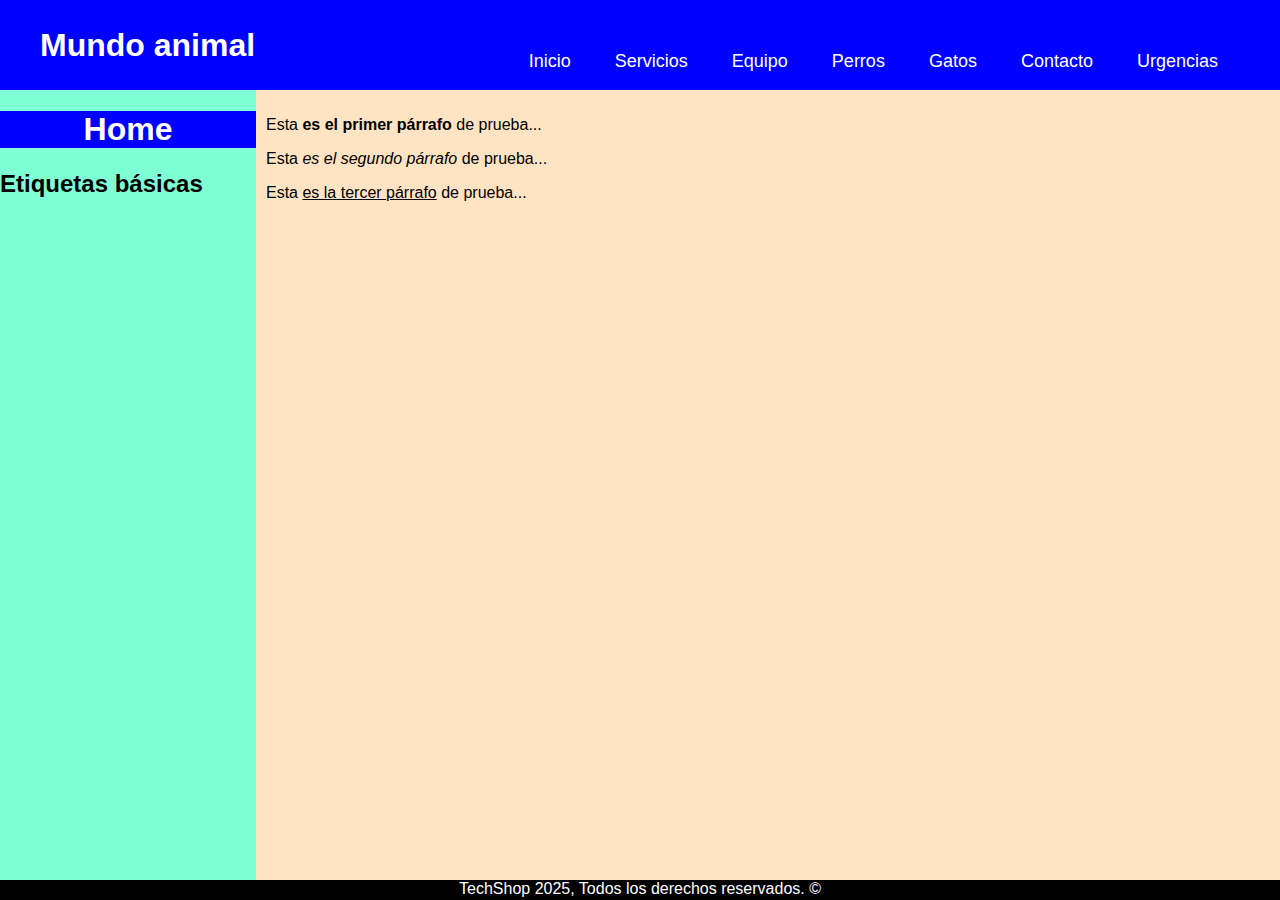
==== src/main/resources/static/blog.html @ fcb72381 "Primer Commit, Veterinaria Mundo Animal" ====
<!DOCTYPE html>
<!--
Click nbfs://nbhost/SystemFileSystem/Templates/Licenses/license-default.txt to change this license
Click nbfs://nbhost/SystemFileSystem/Templates/Other/html.html to edit this template
-->
<html>
    <head>
        <title>Blog</title>
        <meta charset="UTF-8">
        <meta name="viewport" content="width=device-width, initial-scale=1.0">
        <link href="css/estilos.css" rel="stylesheet" type="text/css"/>
    </head>
    <body>
        <header>
            <nav>
                <a class='nav-link logo' href="index.html"> Mundo animal </a>
                <ul class='nav-menu'>
                    <li class='nav-menu-item'><a class='nav-link enlace' href="index.html">Inicio</a></li>
                    <li class='nav-menu-item'><a class='nav-link enlace' href="servicios.html">Servicios</a></li>
                    <li class='nav-menu-item'><a class='nav-link enlace' href="equipo.html">Equipo</a></li>
                    <li class='nav-menu-item'><a class='nav-link enlace' href="perros.html">Perros</a></li>
                    <li class='nav-menu-item'><a class='nav-link enlace' href="gatos.html">Gatos</a></li>
                    <li class='nav-menu-item'><a class='nav-link enlace' href="contactos.html">Contacto</a></li>
                    <li class='nav-menu-item'><a class='nav-link enlace' href="urgencias.html">Urgencias</a></li>
                </ul>
            </nav>
        </header>
        <aside>
            <h1 style='text-align: center; background-color: blue; color: white;'>Home</h1>
            <h2>Etiquetas básicas</h2>
        </aside>
        <section>
            <p>Esta <b>es el primer párrafo</b> de prueba...</p>
            <p>Esta <i>es el segundo párrafo</i> de prueba...</p>
            <p>Esta <u>es la tercer párrafo</u> de prueba...</p>
        </section>
        <footer>
            TechShop 2025, Todos los derechos reservados. &COPY;
        </footer>
    </body>
</html>
---- src/main/resources/static/css/estilos.css ----
body {
    background-color: bisque;
    font-family: sans-serif;
}

header {
    background-color: blue;
    position: fixed;
    top: 0;
    left: 0;
    width: 100%;
    height: 90px;
}

aside{
    background-color: aquamarine;
    position: fixed;
    top: 90px;
    left: 0;
    width: 20%;
    bottom: 20px;
}

section{
    background-color: bisque;
    overflow-y: scroll;
    position: fixed;
    top: 90px;
    left: 20%;
    width: 80%;
    bottom: 20px;
    padding: 10px;
}

footer{
    background-color: black;
    color:white;
    text-align: center;
    position: fixed;
    left: 0;
    width: 100%;
    bottom: 0;
    height: 20px;
}

nav{
    display: flex;
    justify-content: space-between;
}

.nav-link{
    color: white;
    text-decoration: none;
}

.logo{
    font-size: 32px;
    font-weight: bold;
    padding-left: 40px;
    line-height: 90px;
}

.nav-menu{
    display: flex;
    list-style: none;
    padding-right: 40px;
}

.nav-menu-item{
    font-size: 18px;
    margin: 0 10px;
    line-height: 90px;
}

.enlace{
    padding: 8px 12px;
    border-radius: 10px;
}

.enlace:hover{
    background-color: black;
    
}
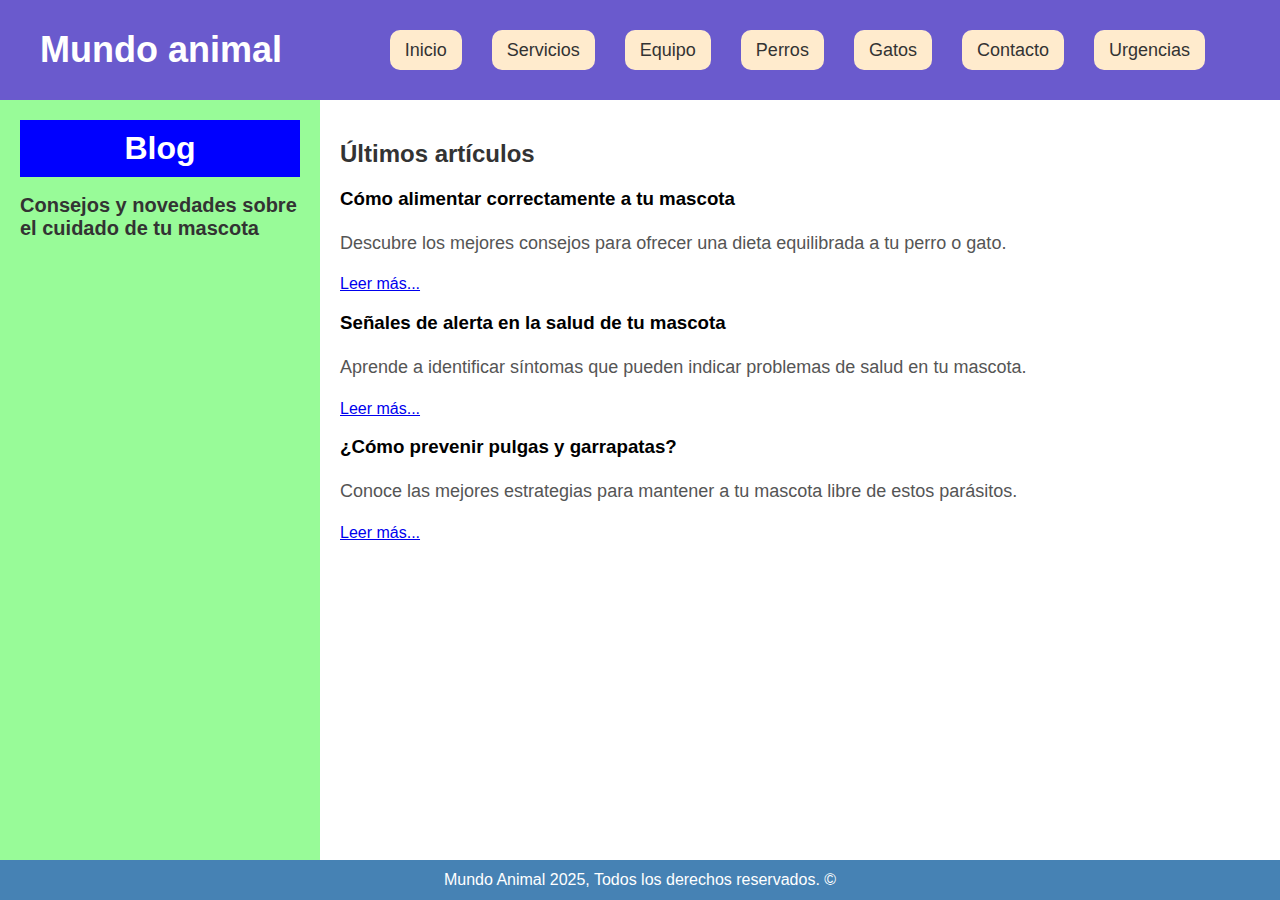
==== commit 5243d8b5: "Segundo commit, terminando las paginas y agregando estilo, imagenes y videos" ====
--- a/src/main/resources/static/blog.html
+++ b/src/main/resources/static/blog.html
@@ -1,11 +1,10 @@
 <!DOCTYPE html>
 <!--
-Click nbfs://nbhost/SystemFileSystem/Templates/Licenses/license-default.txt to change this license
-Click nbfs://nbhost/SystemFileSystem/Templates/Other/html.html to edit this template
+Practica #2 Alejandro Espinoza
 -->
 <html>
     <head>
-        <title>Blog</title>
+        <title>Mundo Animal - Blog</title>
         <meta charset="UTF-8">
         <meta name="viewport" content="width=device-width, initial-scale=1.0">
         <link href="css/estilos.css" rel="stylesheet" type="text/css"/>
@@ -20,22 +19,38 @@
                     <li class='nav-menu-item'><a class='nav-link enlace' href="equipo.html">Equipo</a></li>
                     <li class='nav-menu-item'><a class='nav-link enlace' href="perros.html">Perros</a></li>
                     <li class='nav-menu-item'><a class='nav-link enlace' href="gatos.html">Gatos</a></li>
-                    <li class='nav-menu-item'><a class='nav-link enlace' href="contactos.html">Contacto</a></li>
+                    <li class='nav-menu-item'><a class='nav-link enlace' href="contacto.html">Contacto</a></li>
                     <li class='nav-menu-item'><a class='nav-link enlace' href="urgencias.html">Urgencias</a></li>
                 </ul>
             </nav>
         </header>
         <aside>
-            <h1 style='text-align: center; background-color: blue; color: white;'>Home</h1>
-            <h2>Etiquetas básicas</h2>
+            <h1 style='text-align: center; background-color: blue; color: white;'>Blog</h1>
+            <h2>Consejos y novedades sobre el cuidado de tu mascota</h2>
         </aside>
         <section>
-            <p>Esta <b>es el primer párrafo</b> de prueba...</p>
-            <p>Esta <i>es el segundo párrafo</i> de prueba...</p>
-            <p>Esta <u>es la tercer párrafo</u> de prueba...</p>
+            <h2>Últimos artículos</h2>
+            
+            <article>
+                <h3>Cómo alimentar correctamente a tu mascota</h3>
+                <p>Descubre los mejores consejos para ofrecer una dieta equilibrada a tu perro o gato.</p>
+                <a href="#">Leer más...</a>
+            </article>
+            
+            <article>
+                <h3>Señales de alerta en la salud de tu mascota</h3>
+                <p>Aprende a identificar síntomas que pueden indicar problemas de salud en tu mascota.</p>
+                <a href="#">Leer más...</a>
+            </article>
+            
+            <article>
+                <h3>¿Cómo prevenir pulgas y garrapatas?</h3>
+                <p>Conoce las mejores estrategias para mantener a tu mascota libre de estos parásitos.</p>
+                <a href="#">Leer más...</a>
+            </article>
         </section>
         <footer>
-            TechShop 2025, Todos los derechos reservados. &COPY;
+            Mundo Animal 2025, Todos los derechos reservados. &COPY;
         </footer>
     </body>
 </html>
--- a/src/main/resources/static/css/estilos.css
+++ b/src/main/resources/static/css/estilos.css
@@ -1,83 +1,167 @@
 body {
-    background-color: bisque;
-    font-family: sans-serif;
+    background-color: #f0f8ff; /* Un color suave, azul claro */
+    font-family: 'Arial', sans-serif;
+    margin: 0;
+    padding: 0;
 }
 
 header {
-    background-color: blue;
+    background-color: #6a5acd; /* Lavanda suave */
     position: fixed;
     top: 0;
     left: 0;
     width: 100%;
-    height: 90px;
+    height: 100px;
+    display: flex;
+    justify-content: space-between;
+    align-items: center;
+    padding: 0 20px;
+    box-sizing: border-box;
 }
 
-aside{
-    background-color: aquamarine;
-    position: fixed;
-    top: 90px;
-    left: 0;
-    width: 20%;
-    bottom: 20px;
+nav {
+    display: flex;
+    justify-content: space-between;
+    align-items: center;
+    width: 100%;
 }
 
-section{
-    background-color: bisque;
-    overflow-y: scroll;
+.logo {
+    font-size: 36px;
+    font-weight: bold;
+    color: white;
+    text-decoration: none;
+    padding: 0 20px;
+}
+
+.nav-link {
+    color: white; /* Color del texto de los enlaces en el menú */
+    text-decoration: none;
+    transition: color 0.3s ease;
+}
+
+.nav-link:hover {
+    color: #ff6347; /* Un color coral suave para el hover */
+}
+
+.nav-menu {
+    display: flex;
+    list-style: none;
+    padding-right: 40px;
+}
+
+.nav-menu-item {
+    font-size: 18px;
+    margin: 0 15px;
+    color: white;
+    transition: color 0.3s ease;
+}
+
+.nav-menu-item:hover {
+    color: #ff6347; /* Un color coral suave para el hover */
+}
+
+.enlace {
+    padding: 10px 15px;
+    border-radius: 10px;
+    background-color: #ffebcd; /* Un color pastel agradable */
+    color: #333;
+    text-decoration: none;
+    transition: background-color 0.3s ease;
+}
+
+.enlace:hover {
+    background-color: #f4a261; /* Un color coral cuando se pasa el mouse */
+}
+
+aside {
+    background-color: #98fb98; /* Verde menta suave */
     position: fixed;
-    top: 90px;
-    left: 20%;
-    width: 80%;
+    top: 100px; /* Ajuste debido al header */
+    left: 0;
+    width: 25%;
     bottom: 20px;
+    padding: 20px;
+    box-sizing: border-box;
+}
+
+aside h1 {
+    text-align: center;
+    background-color: #4682b4; /* Azul oscuro */
+    color: white;
+    margin: 0;
     padding: 10px;
 }
 
-footer{
-    background-color: black;
-    color:white;
+aside h2 {
+    font-size: 20px;
+    color: #333;
+}
+
+section {
+    background-color: #ffffff; /* Fondo blanco */
+    overflow-y: auto;
+    position: fixed;
+    top: 100px;
+    left: 25%;
+    width: 75%;
+    bottom: 20px;
+    padding: 20px;
+    box-sizing: border-box;
+}
+
+section h2 {
+    font-size: 24px;
+    color: #333;
+    margin-top: 20px;
+}
+
+section p {
+    font-size: 18px;
+    line-height: 1.6;
+    color: #555;
+}
+
+section ul {
+    font-size: 18px;
+    list-style-type: square;
+    padding-left: 20px;
+    color: #555;
+}
+
+footer {
+    background-color: #4682b4; /* Azul oscuro */
+    color: white;
     text-align: center;
     position: fixed;
     left: 0;
     width: 100%;
     bottom: 0;
-    height: 20px;
+    height: 40px;
+    line-height: 40px;
 }
 
-nav{
-    display: flex;
-    justify-content: space-between;
+iframe {
+    width: 100%;
+    max-width: 600px;
+    height: 315px;
+    display: block;
+    margin: 20px 0;
 }
 
-.nav-link{
-    color: white;
-    text-decoration: none;
+@media (max-width: 768px) {
+    aside {
+        width: 100%;
+        position: relative;
+        top: 0;
+        padding: 10px;
+    }
+    section {
+        width: 100%;
+        position: relative;
+        top: 0;
+    }
+    header {
+        height: 80px;
+    }
 }
-
-.logo{
-    font-size: 32px;
-    font-weight: bold;
-    padding-left: 40px;
-    line-height: 90px;
-}
-
-.nav-menu{
-    display: flex;
-    list-style: none;
-    padding-right: 40px;
-}
-
-.nav-menu-item{
-    font-size: 18px;
-    margin: 0 10px;
-    line-height: 90px;
-}
-
-.enlace{
-    padding: 8px 12px;
-    border-radius: 10px;
-}
-
-.enlace:hover{
-    background-color: black;
-    
-}